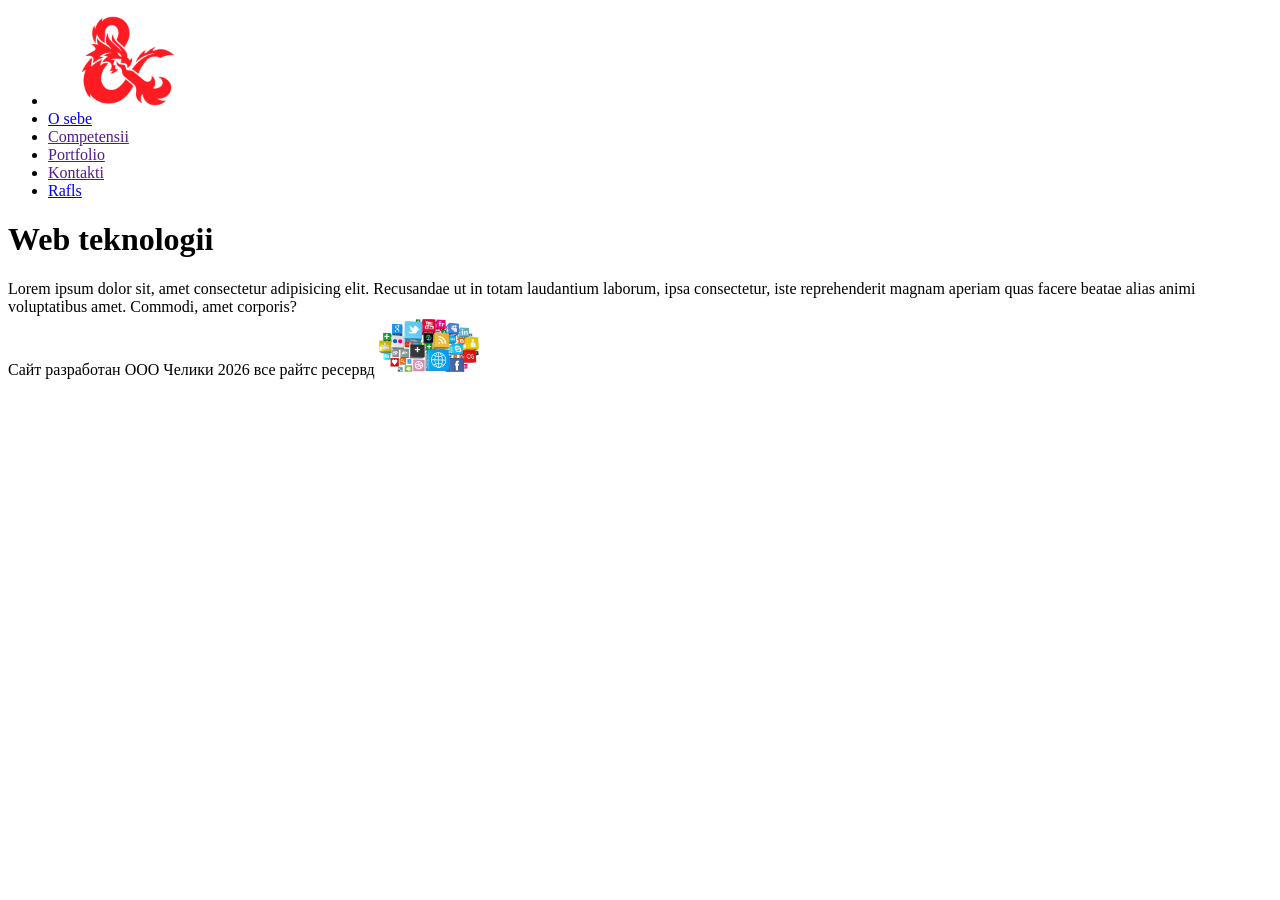
==== index.html @ 5b451eb6 "damn" ====
<!DOCTYPE html>
<html lang="en">
<head>
    <meta charset="UTF-8">
    <meta name="viewport" content="width=device-width, initial-scale=1.0">
    <title>Zadanie 1</title>
</head>
<body>
    <header>

    
    <nav>
        <ul>
            <li>
                <a href="."><img src="images/DnD-Emblem.png" alt="Loho" width="160" height="90"></a>
            </li>
            <li><a href="O sebe.html">O sebe</a></li>
            <li>
                <a href="">Competensii</a>
            </li>
            <li><a href="">Portfolio</a></li>
            <li><a href="">Kontakti</a></li>
            <li><a href="Rofl.html">Rafls</a></li>
        </ul>
    </nav>
    </header>
    <h1>
        Web teknologii
    </h1>
    <div>
        Lorem ipsum dolor sit, amet consectetur adipisicing elit. Recusandae ut in totam laudantium laborum, ipsa consectetur, iste reprehenderit magnam aperiam quas facere beatae alias animi voluptatibus amet. Commodi, amet corporis?
    </div>
    <footer>
        Сайт разработан ООО Челики 2026 все райтс ресервд
        <img src="images/2XQh0BX_LVs1.jpg" alt="Sots seti" width="100">
    </footer>
</body>
</html>
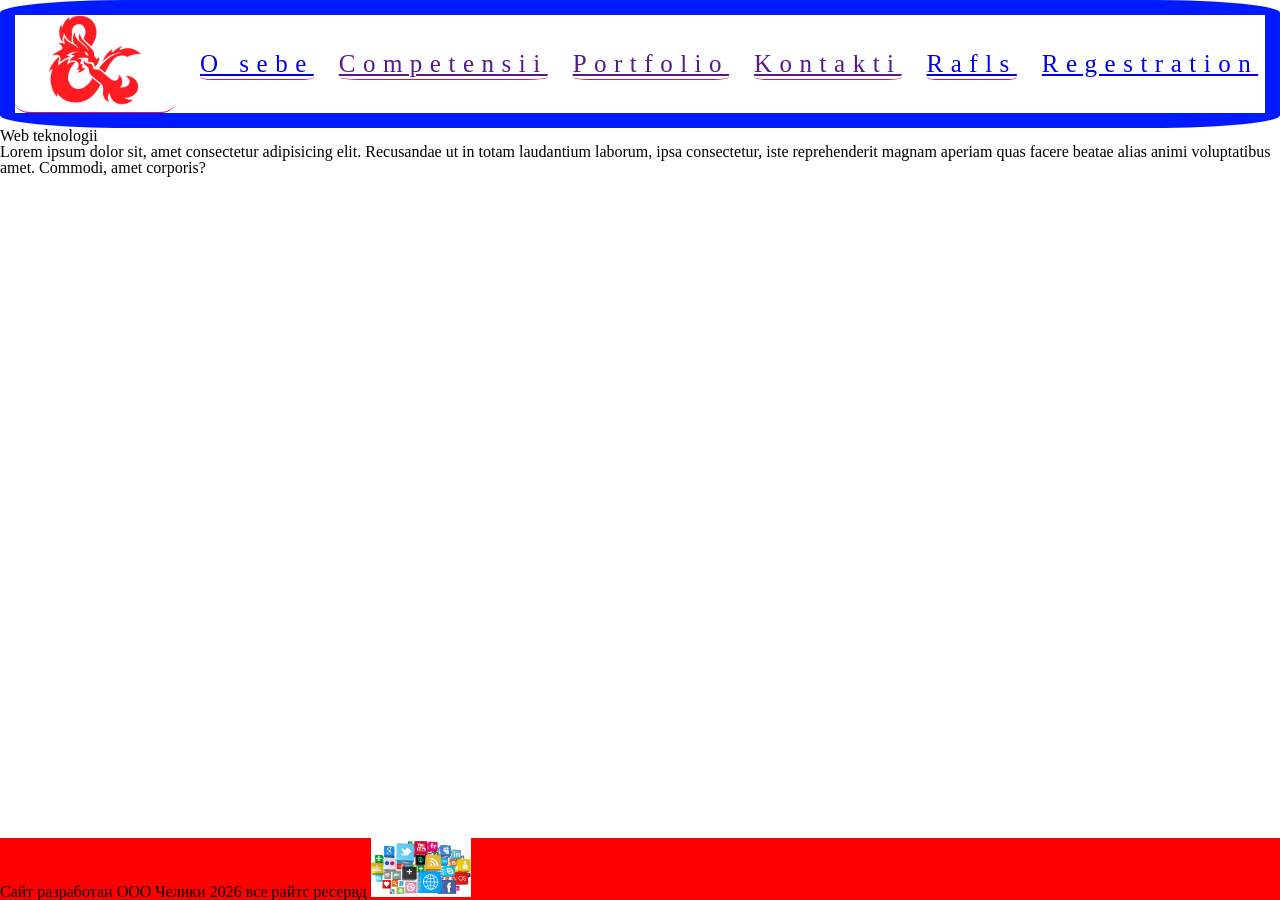
==== commit a5243279: "Blablabla Nothing's right" ====
--- a/index.html
+++ b/index.html
@@ -4,23 +4,25 @@
     <meta charset="UTF-8">
     <meta name="viewport" content="width=device-width, initial-scale=1.0">
     <title>Zadanie 1</title>
+     <link rel="stylesheet" href="reset.css">
+
+    <link rel="stylesheet" href="style.css">
 </head>
 <body>
-    <header>
-
-    
+        <header class="headSt">
     <nav>
-        <ul>
-            <li>
+        <ul class="ul-nav" style="font-size: 25px;line-height: 1.2;letter-spacing: 0.3em; list-style: none; align-items: center; gap: 2%;">
+            <li class="liSt">
                 <a href="."><img src="images/DnD-Emblem.png" alt="Loho" width="160" height="90"></a>
             </li>
-            <li><a href="O sebe.html">O sebe</a></li>
-            <li>
+            <li class="liSt"><a href="O sebe.html">O sebe</a></li>
+            <li class="liSt">
                 <a href="">Competensii</a>
             </li>
-            <li><a href="">Portfolio</a></li>
-            <li><a href="">Kontakti</a></li>
-            <li><a href="Rofl.html">Rafls</a></li>
+            <li class="liSt"><a href="">Portfolio</a></li>
+            <li class="liSt"><a href="">Kontakti</a></li>
+            <li class="liSt"><a href="Rofl.html">Rafls</a></li>
+             <li><a href="Reg.html">Regestration</a></li>
         </ul>
     </nav>
     </header>
@@ -30,7 +32,7 @@
     <div>
         Lorem ipsum dolor sit, amet consectetur adipisicing elit. Recusandae ut in totam laudantium laborum, ipsa consectetur, iste reprehenderit magnam aperiam quas facere beatae alias animi voluptatibus amet. Commodi, amet corporis?
     </div>
-    <footer>
+    <footer class = "footSt">
         Сайт разработан ООО Челики 2026 все райтс ресервд
         <img src="images/2XQh0BX_LVs1.jpg" alt="Sots seti" width="100">
     </footer>
--- a/style.css
+++ b/style.css
@@ -0,0 +1,67 @@
+.cyanBack{
+background-color: cyan;
+
+}
+.redBack{
+    background-color: rgb(255, 0, 0);
+}
+.contain{
+    outline: rgb(0, 39, 46);
+    outline-width: 2px;
+    outline-style: dotted;
+    object-position: center;
+
+    margin-trim: all;
+
+    border-radius: 5%;
+    border-width: 2px;
+    border-color: rgb(197, 215, 221);
+    border-style: dashed;
+    inherits: true;
+}
+
+.liSt{
+    border-color: crimson;
+    border-width: 1px;
+    border-style: solid;
+    border-radius:10% ;
+    border-top: 0cap;
+    border-left: 0cap;
+    border-right: 0cap;
+}
+.grid-container {
+    object-position: center ;
+  display: grid;  
+  grid-template-rows: 1ex;
+  grid-auto-flow: column;
+}
+.flex-input-text{
+    display: flex;
+}
+.headSt{
+    /* margin-inline: border; */
+    border-radius: 10%;
+    border-width: 15px;
+    border-color: rgb(0, 26, 255);
+    border-style: solid;
+}
+.footSt{
+    background-color: rgb(255, 0, 0);
+    bottom: 0px;
+    position: absolute;
+    width: 100%;
+}
+.ul-nav{
+    display:flex;
+    align-self: center;
+    align-items: center;
+    /* align-items: end; */
+    gap: 1%;
+}
+.formsSt{
+    display: flex;
+    align-items: center;
+    align-self: center;
+    position: absolute;
+    left: 50%;
+}
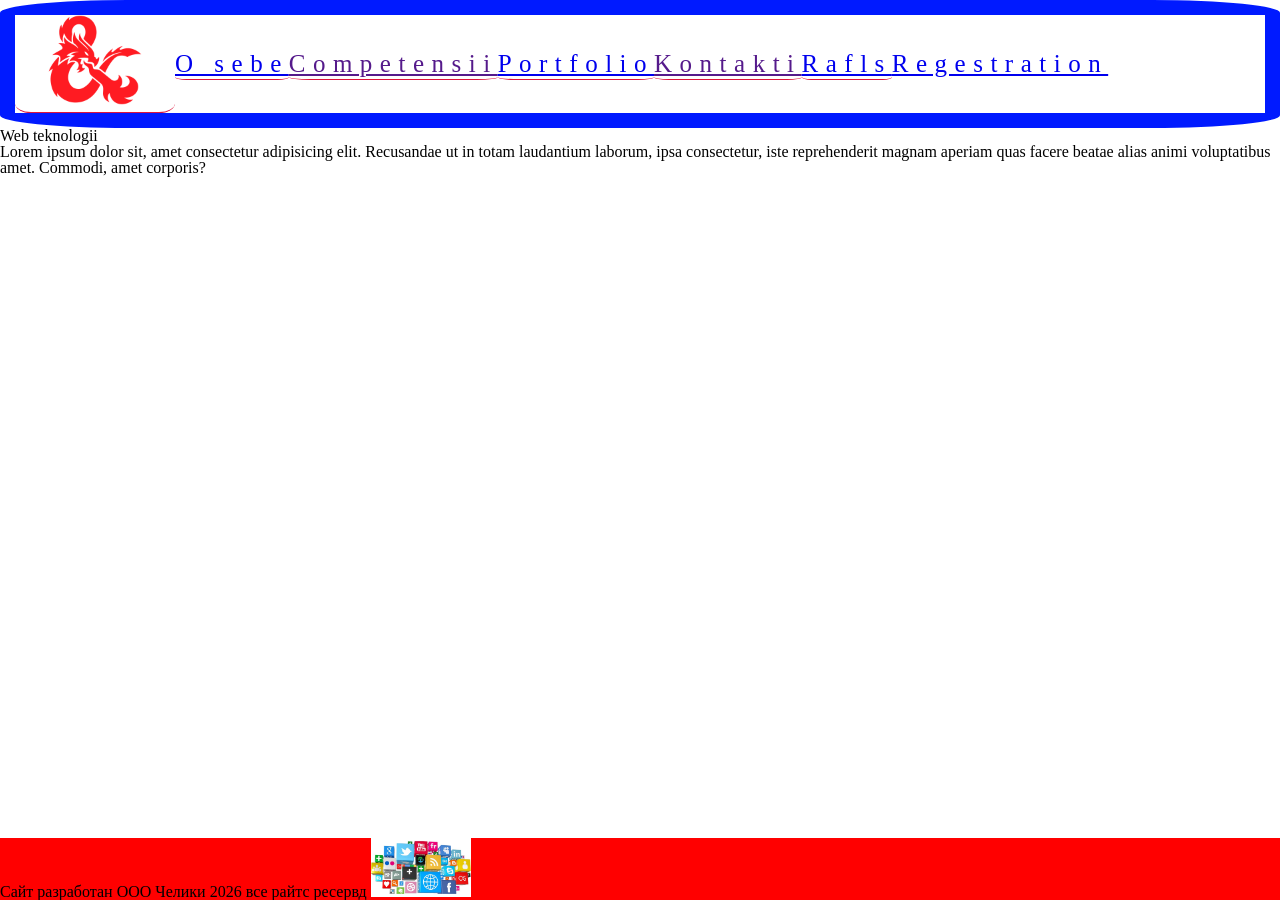
==== commit 1914130e: "Bruh" ====
--- a/index.html
+++ b/index.html
@@ -1,17 +1,17 @@
 <!DOCTYPE html>
 <html lang="en">
-<head>
+<head >
     <meta charset="UTF-8">
     <meta name="viewport" content="width=device-width, initial-scale=1.0">
     <title>Zadanie 1</title>
-     <link rel="stylesheet" href="reset.css">
-
     <link rel="stylesheet" href="style.css">
+    <link rel="stylesheet" href="reset.css">
+    <script src = "script.js"></script>
 </head>
 <body>
-        <header class="headSt">
+    <header class="headSt">
     <nav>
-        <ul class="ul-nav" style="font-size: 25px;line-height: 1.2;letter-spacing: 0.3em; list-style: none; align-items: center; gap: 2%;">
+        <ul class="ul-nav" style="font-size: 25px;line-height: 1.2;letter-spacing: 0.3em; list-style: none;">
             <li class="liSt">
                 <a href="."><img src="images/DnD-Emblem.png" alt="Loho" width="160" height="90"></a>
             </li>
@@ -19,7 +19,7 @@
             <li class="liSt">
                 <a href="">Competensii</a>
             </li>
-            <li class="liSt"><a href="">Portfolio</a></li>
+            <li class="liSt"><a href="Portfolio.html">Portfolio</a></li>
             <li class="liSt"><a href="">Kontakti</a></li>
             <li class="liSt"><a href="Rofl.html">Rafls</a></li>
              <li><a href="Reg.html">Regestration</a></li>
--- a/style.css
+++ b/style.css
@@ -6,18 +6,19 @@
     background-color: rgb(255, 0, 0);
 }
 .contain{
+
     outline: rgb(0, 39, 46);
     outline-width: 2px;
     outline-style: dotted;
     object-position: center;
 
-    margin-trim: all;
+    /* margin-trim: all; */
 
     border-radius: 5%;
     border-width: 2px;
     border-color: rgb(197, 215, 221);
     border-style: dashed;
-    inherits: true;
+    /* inherits: true; */
 }
 
 .liSt{
@@ -56,9 +57,12 @@
     align-self: center;
     align-items: center;
     /* align-items: end; */
-    gap: 1%;
+    /* gap: 1%; */
+    align-content: center;
 }
 .formsSt{
+    border: 5cap;
+    border-color: mediumslateblue;
     display: flex;
     align-items: center;
     align-self: center;
